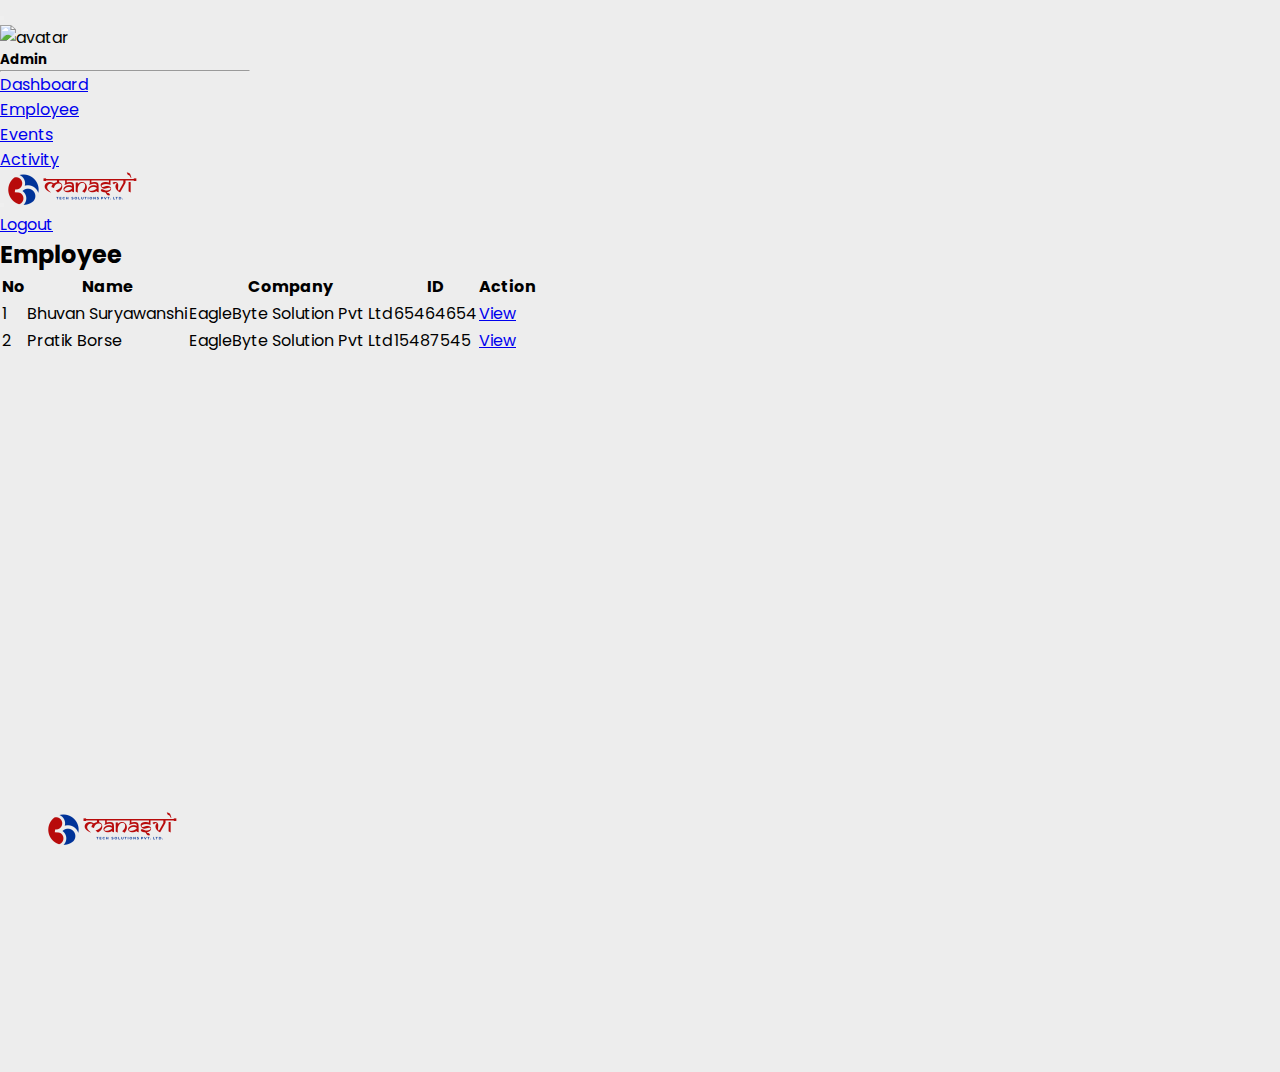
==== admin-employee.html @ 4e930fd6 "admin section" ====
<!DOCTYPE html>
<html lang="en">

<head>
    <meta charset="UTF-8">
    <meta name="viewport" content="width=device-width, initial-scale=1.0">
    <title>Manasvi : Employee</title>

    <!-- Bootstrap CSS -->
    <link href="https://cdn.jsdelivr.net/npm/bootstrap@5.0.2/dist/css/bootstrap.min.css" rel="stylesheet"
        integrity="sha384-EVSTQN3/azprG1Anm3QDgpJLIm9Nao0Yz1ztcQTwFspd3yD65VohhpuuCOmLASjC" crossorigin="anonymous">

    <script src="https://cdn.jsdelivr.net/npm/bootstrap@5.0.2/dist/js/bootstrap.bundle.min.js"
        integrity="sha384-MrcW6ZMFYlzcLA8Nl+NtUVF0sA7MsXsP1UyJoMp4YLEuNSfAP+JcXn/tWtIaxVXM"
        crossorigin="anonymous"></script>

    <!-- External CSS -->
    <link rel="stylesheet" href="style.css">

    <!-- FontAwesome -->
    <link rel="stylesheet" href="https://cdnjs.cloudflare.com/ajax/libs/font-awesome/6.6.0/css/all.min.css"
        integrity="sha512-Kc323vGBEqzTmouAECnVceyQqyqdsSiqLQISBL29aUW4U/M7pSPA/gEUZQqv1cwx4OnYxTxve5UMg5GT6L4JJg=="
        crossorigin="anonymous" referrerpolicy="no-referrer" />

    <!-- Google Fonts -->
    <link href="https://fonts.googleapis.com/css2?family=Poppins:wght@100;200;300;400;500;600;700;800;900&display=swap"
        rel="stylesheet">
</head>

<body>
    <div class="main-container d-flex">

        <!-- SIDEBAR START -->
        <div class="sidebar rounded bg-white " id="side_nav">

            <div class="header-box px-2 pt-3 pb-4 d-flex justify-content-end">
                <button class="btn d-md-none d-block close-btn px-1 py-0 text-white">
                    <i class="fa-solid fa-xmark fa-xl" style="color: #085ae7;"></i>
                </button>
            </div>

            <div class="text-center">
                <img src="https://mdbcdn.b-cdn.net/img/Photos/new-templates/bootstrap-chat/ava3.webp" alt="avatar"
                    class="rounded-circle img-fluid" style="width: 100px;">
                <h5 class="my-3">Admin </h5>
            </div>

            <hr class="h-color mx-2 my-3">

            <!--    NAV MENU -->
            <ul class="list-unstyled px-2">
                <li class="">
                    <a href="admin.html" class="text-decoration-none px-3 py-2 d-block text-dark my-2">
                        <i class="fa-solid fa-gauge-high"></i>
                        Dashboard
                    </a>
                </li>
                <li class="">
                    <a href="admin-employee.html" class="text-decoration-none px-3 py-2 d-block text-dark my-2">
                        <i class="fa-solid fa-user-tie"></i>
                        Employee
                    </a>
                </li>
                <li class="">
                    <a href="admin-events.html" class="text-decoration-none px-3 py-2 d-block  text-dark my-2">
                        <i class="fa-solid fa-calendar-days"></i>
                        Events
                    </a>
                </li>
                <li class="">
                    <a href="#" class="text-decoration-none px-3 py-2 d-block text-dark my-2">
                        <i class="fa-solid fa-chart-line"></i>
                        Activity</a>
                </li>
            </ul>

            <div class="logo-image text-center" style="position: absolute; bottom: 3rem; left: 3rem;">
                <img src="Images/M_logo.png" alt="logo">
            </div>
        </div>
        <!-- SIDEBAR END -->


        <!-- Main content -->
        <div class="content">
            <nav class="navbar navbar-expand-md navbar-dark bg-white m-1 rounded">
                <div class="container-fluid">
                    <div class="d-flex justify-content-between d-md-none d-block">
                        <button class="btn px-1 py-0 open-btn me-2">
                            <i class="fa-solid fa-bars fa-lg" style="color: #095cec;"></i>
                        </button>
                        <a class="navbar-brand fs-4" href="#">
                            <img src="Images/M_logo.png" alt="">
                        </a>
                    </div>
                    <div class="collapse navbar-collapse justify-content-end" id="navbarSupportedContent">
                        <ul class="navbar-nav mb-2 mb-lg-0">
                            <li class="nav-item">
                                <a class="nav-link text-dark" href="index.html">
                                    <i class="fa-solid fa-right-from-bracket"></i> Logout
                                </a>
                            </li>
                        </ul>
                    </div>
                </div>
            </nav>

            <!-- MAIN DASHBOARD CONTENT -->

            <div class="dashboard-content px-3 pt-4">

                <h2 class="fs-4 fw-bold ms-3"> Employee</h2>
                <div class="container-fluid">

                    <!--   TABLE START -->
                    <div class="table-responsive-xl ">
                        <table class="table table-bordered mt-5 text-center table-light">
                            <thead>
                                <tr>
                                    <th>No</th>
                                    <th>Name</th>
                                    <th>Company</th>
                                    <th>ID</th>
                                    <th>Action</th>
                                </tr>
                            </thead>
                            <tbody>
                                <tr>
                                    <td>1</td>
                                    <td>Bhuvan Suryawanshi</td>
                                    <td>EagleByte Solution Pvt Ltd</td>
                                    <td>65464654</td>
                                    <td> <a href="admin-profile-view.html" class="btn btn-primary btn-sm">View</a> </td>
                                </tr>
                                <tr>
                                    <td>2</td>
                                    <td>Pratik Borse</td>
                                    <td>EagleByte Solution Pvt Ltd</td>
                                    <td>15487545</td>
                                    <td> <a href="admin-profile-view.html" class="btn btn-primary btn-sm">View</a></td>
                                </tr>
                            </tbody>
                        </table>
                    </div>
                    <!--   TABLE END -->


                </div>

            </div>
        </div>
    </div>

    <!-- SCRIPT START -->

    <script>
        // Sidebar toggle functionality
        document.querySelector('.open-btn').addEventListener('click', function () {
            document.getElementById('side_nav').classList.add('active');
        });

        document.querySelector('.close-btn').addEventListener('click', function () {
            document.getElementById('side_nav').classList.remove('active');
        });
    </script>

    <!-- SCRIPT END -->

</body>

</html>
---- style.css ----
* {
    margin: 0;
    padding: 0;
    font-family: "Poppins", sans-serif;
}

:root {
    --white: #ffffff;
    --white-smoke: #EDEDED;
    --blue: #0D6EFD;
    --black: #000000;
    --gray: #1B1F23;
    --smoke-gray :	#848884;
}

body {
    background-color: var(--white-smoke);
}

#side_nav {
    /* background: white; */
    min-width: 250px;
    max-width: 250px;
    transition: all 0.3s;
}

.content {
    min-height: 100vh;
    width: 100%;
}

.dashboard-content {
    height: 87vh;
    overflow: auto;
}

/* Media Query for small screens */
@media(max-width: 767px) {
    #side_nav {
        margin-left: -250px;
        position: absolute;
        min-height: 100vh;
        z-index: 1;
    }

    #side_nav.active {
        margin-left: 0;
    }
}
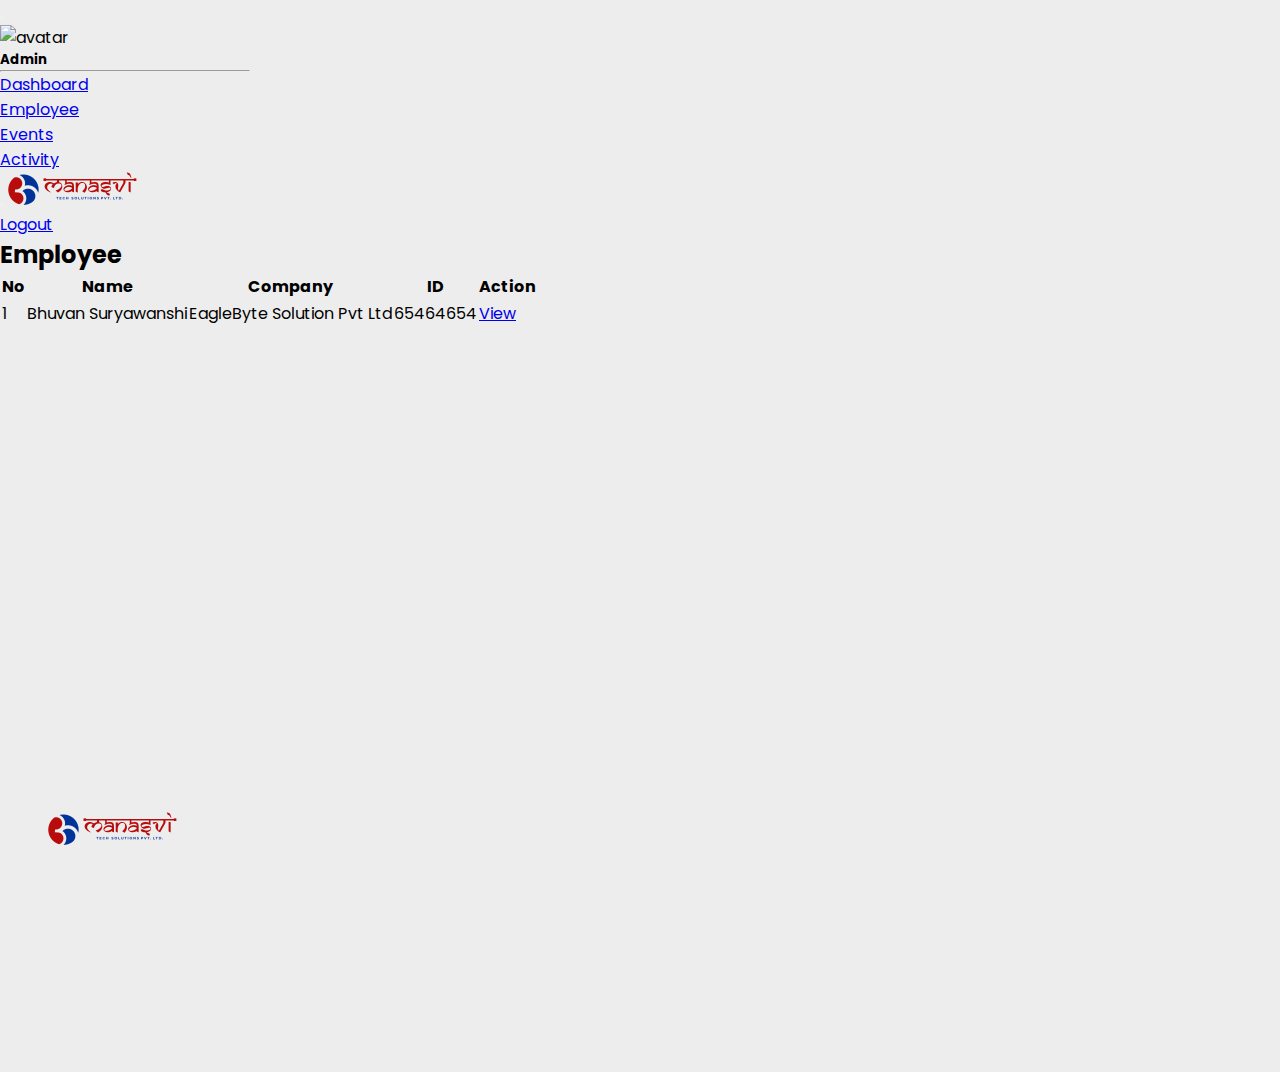
==== commit 64fe60bd: "admin section chnages" ====
--- a/admin-employee.html
+++ b/admin-employee.html
@@ -132,13 +132,7 @@
                                     <td>65464654</td>
                                     <td> <a href="admin-profile-view.html" class="btn btn-primary btn-sm">View</a> </td>
                                 </tr>
-                                <tr>
-                                    <td>2</td>
-                                    <td>Pratik Borse</td>
-                                    <td>EagleByte Solution Pvt Ltd</td>
-                                    <td>15487545</td>
-                                    <td> <a href="admin-profile-view.html" class="btn btn-primary btn-sm">View</a></td>
-                                </tr>
+                               
                             </tbody>
                         </table>
                     </div>
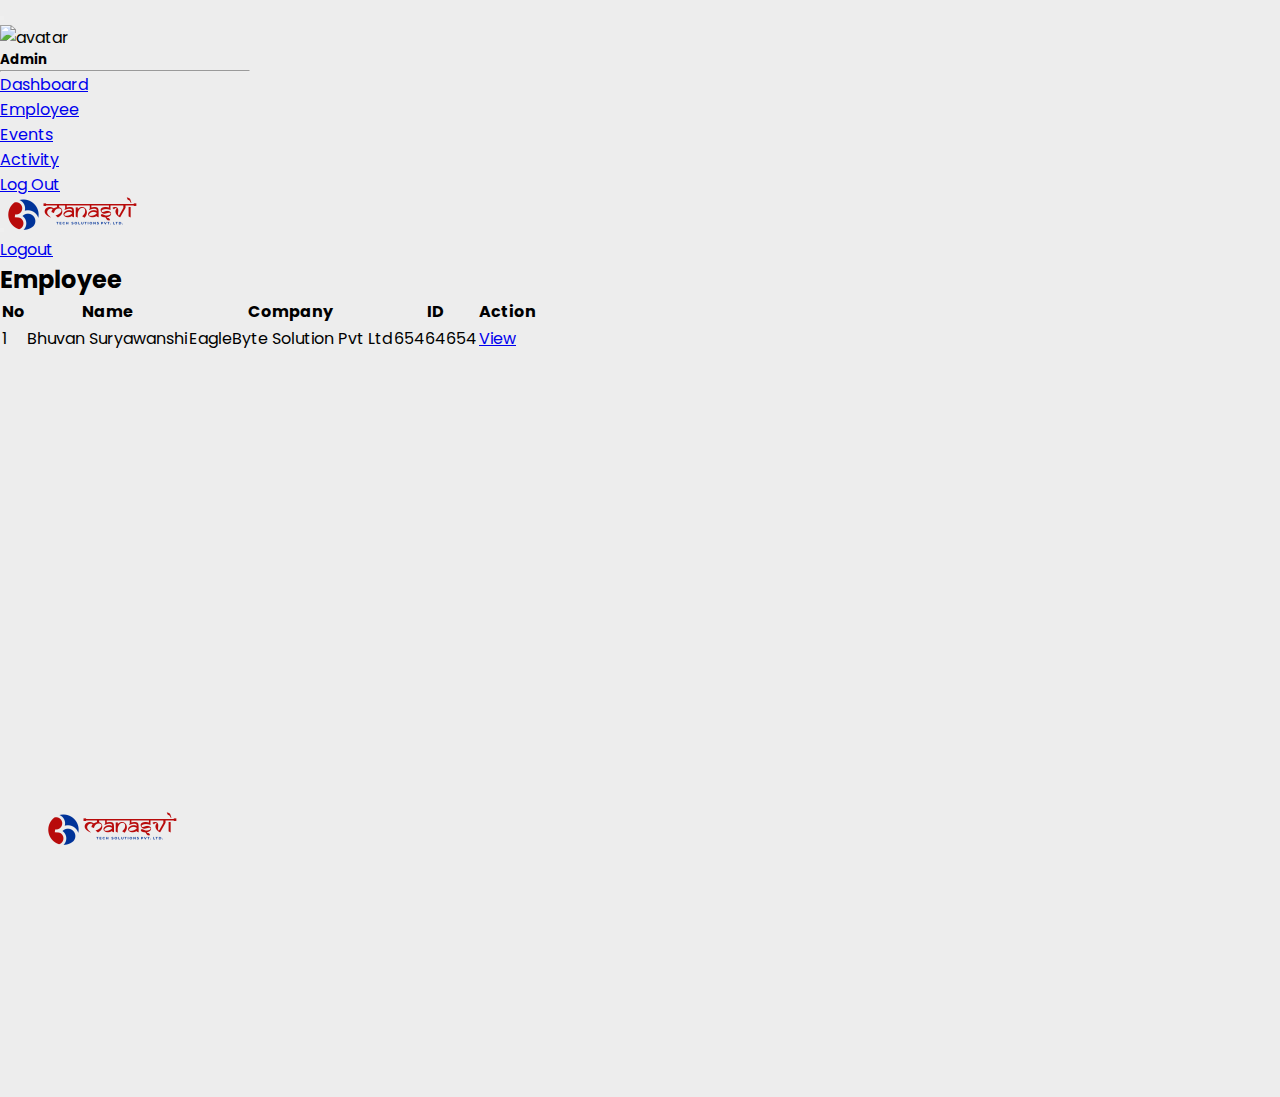
==== commit 74c572d8: "acticity section added" ====
--- a/admin-employee.html
+++ b/admin-employee.html
@@ -68,9 +68,14 @@
                     </a>
                 </li>
                 <li class="">
-                    <a href="#" class="text-decoration-none px-3 py-2 d-block text-dark my-2">
+                    <a href="admin-activity.html" class="text-decoration-none px-3 py-2 d-block text-dark my-2">
                         <i class="fa-solid fa-chart-line"></i>
                         Activity</a>
+                </li>
+                <li class="">
+                <a href="index.html" class="text-decoration-none px-3 py-2 d-block text-dark my-2">
+                    <i class="fa-solid fa-right-from-bracket"></i>
+                    Log Out</a>
                 </li>
             </ul>
 
@@ -132,7 +137,7 @@
                                     <td>65464654</td>
                                     <td> <a href="admin-profile-view.html" class="btn btn-primary btn-sm">View</a> </td>
                                 </tr>
-                               
+
                             </tbody>
                         </table>
                     </div>
